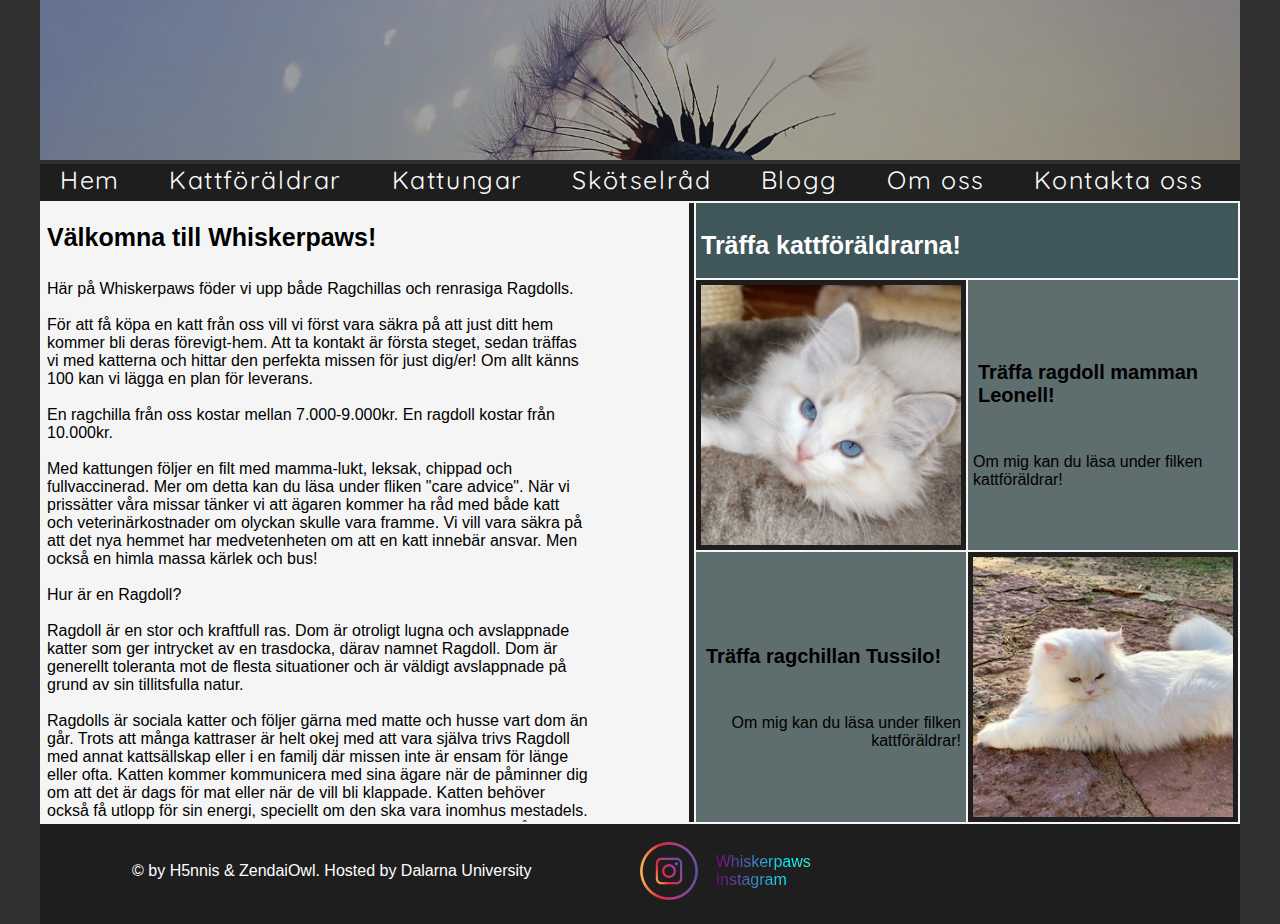
==== index.html @ fb6b1e31 "Merge branch 'main' of https://github.com/H5nnis/Grupparbete_DM5" ====
<!DOCTYPE html>
<html lang ="sv">
<head>
	<meta http-equiv="Content-Type" content="text/html; charset=UTF-8;" />
	<meta name="viewport" content="width=device-width, initial-scale=1" />
	<title>Whiskerpaws</title>
	<meta name="description" content="Uppfödare av Ragchillas & Ragdolls." />
	<meta name="copyright" content="Content is licensed to University Dalarna, Sweden." />
	<meta name="keywords" content="whiskerpaws,ragdoll,ragdolls,ragchillas,ragchilla,cats,cat,kittens,kitten" />
	<meta name="robots" content="index,follow" />
	<meta name="author" content="Authors: H5nnis <H5nnis@users.noreply.github.com> & ZendaiOwl <ZendaiOwl@users.noreply.github.com>" />
	<link rel="stylesheet" type="text/css" href="index-style.css" />
<style>
</style>
</head>
<body>
  <header>
    <img src="images/Dandelion.png" alt="Dandelion">        
      <nav>
          <div class="nav">                
              <a  class="navlink" href="#/">Hem</a>
              <a class="navlink" href="pages/overview-cats.html">Kattföräldrar</a>
              <a class="navlink" href="pages/overview-kittens.html">Kattungar</a>
              <a class="navlink" href="pages/care-advice.html">Skötselråd</a>
              <a class="navlink" href="pages/blogg.html">Blogg</a>
              <a class="navlink" href="pages/about.html">Om oss</a>
              <a class="navlink" href="pages/contact.html">Kontakta oss</a>
          </div>      
  </nav></header>
<div id="main-container">
  <table class="container1">
      <tr>
      <td class="maincontent" rowspan="3" style="vertical-align: top;">
            <h1>Välkomna till Whiskerpaws!</h1>
            <p class="textinfo">
              <br>Här på Whiskerpaws föder vi upp både Ragchillas och renrasiga Ragdolls.
              <br>
              <br>För att få köpa en katt från oss vill vi först vara säkra på att just ditt hem kommer bli deras förevigt-hem.
              Att ta kontakt är första steget, sedan träffas vi med katterna och hittar den perfekta missen för just dig/er!
              Om allt känns 100 kan vi lägga en plan för leverans.
              <br><br>
              En ragchilla från oss kostar mellan 7.000-9.000kr.
              En ragdoll kostar från 10.000kr.
              <br><br>
              Med kattungen följer en filt med mamma-lukt, leksak, chippad och fullvaccinerad. Mer om detta kan du läsa under fliken "care advice".
              När vi prissätter våra missar tänker vi att ägaren kommer ha råd med både katt och veterinärkostnader om olyckan skulle vara framme.
              Vi vill vara säkra på att det nya hemmet har medvetenheten om att en katt innebär ansvar. Men också en himla massa kärlek och bus!

              <br><br>
              Hur är en Ragdoll?
              <br> <br>
              Ragdoll är en stor och kraftfull ras. Dom är otroligt lugna och avslappnade katter som ger intrycket av en trasdocka, därav namnet Ragdoll.
              Dom är generellt toleranta mot de flesta situationer och är väldigt avslappnade på grund av sin tillitsfulla natur.
              <br> <br>
              Ragdolls är sociala katter och följer gärna med matte och husse vart dom än går. Trots att många kattraser är helt okej med att vara själva trivs Ragdoll med annat kattsällskap eller i en familj där missen inte är ensam för länge eller ofta.
              Katten kommer kommunicera med sina ägare när de påminner dig om att det är dags för mat eller när de vill bli klappade.
              Katten behöver också få utlopp för sin energi, speciellt om den ska vara inomhus mestadels. Ordentliga klättermöjligheter och bra med lektid är inget att spara på
              Rasen anses problemfri och okomplicerad men trots detta har dom lätt för att få njursten eller hjärtsjukdomar. Detta går att upptäcka hos vererinären.
              <br> <br>
              Ragdolls räknas inte som färdigvuxna förens vid fyraårsåldern och på grund av detta bör de ha fri tillgång till kvalitetsfoder hela uppväxten. Efter detta kan begränsning av maten göras så missen inte blir för tjock.
              <br> <br>
              Ragdollkattens medellånga päls är lättskött eftersom den nästan inte har någon underull men kräver ändå regelbunden genomgång. Det blir enklare att sköta kattens päls om den tidigt vänjs vid att bli ompysslad och då med både kamm och borste från början.
              Motivera denna stund med en godbit, även om de flesta kommer njuta av ompysslingen.
              <br> <br>
              Vi i villa skiver såhär om Ragdolls:
              "Dessa är några av särdragen hos ragdoll som kan intressera dig:
              <br><br>
              <br>Ragdoll älskar att bli myst med och klappad och är i regel mer accepterande än andra kattraser.
              <br>De kan gå väl ihop med andra människor, barn och husdjur och kan vara tillgivna med dessa.
              <br>Katten anses stor till storleken och hanar kan väga upp till nio kilo, så du kommer behöva använda båda armar när du bär dem.
              <br>Ragdolls har en genomsnittlig livslängd mellan 12 och 15 år.

              <!DOCTYPE html>
              <html lang="en">
              <head>
                <meta charset="UTF-8">
                <meta http-equiv="X-UA-Compatible" content="IE=edge">
                <meta name="viewport" content="width=device-width, initial-scale=1.0">
                <title>Document</title>
              </head>
              <body>
                
              </body>
              </html>
              <img style="border: none; float: left; height: 200px; width: 200px;" src="images/LinesCat.jpg" alt="Catlogo">
            </p>
      </td>
      <td class="secondcontent" colspan="2">
            <p class="title" style="text-align: left;">Träffa kattföräldrarna!</p>
      </td>
      </tr>
      <tr>
        <td class="tablepic"><img src="images/CatmomS.png" alt="Ragdoll Cat mom"></td>
        <td class="tabletext" style="text-align: left;"><h1 style="font-size: 20px;">Träffa ragdoll mamman Leonell!</h1> <br><br> Om mig kan du läsa under filken kattföräldrar!</td>
      </tr>
      <tr>
        <td class="tabletext"><h1 style="font-size: 20px;">Träffa ragchillan Tussilo!</h1><br><br> Om mig kan du läsa under filken kattföräldrar!</td>
        <td class="tablepic"><img src="images/CatdadS.png" alt="Ragchilla Cat dad"></td>
      </tr>
  </table>

</div>  
<footer class="container-footer">
  <table class="container-bottom">
    <tr>
      <td id="one-foot">© by H5nnis & ZendaiOwl. Hosted by Dalarna University</td>
      <td id="two-foot"><a id="whiskerpaws" href="https://www.instagram.com/mina.sma.hjartan/" target="_blank"><img src="images/Instagram.png" alt="Instagram"></a></td>
      <td id="three-foot"><p id="grad1"><a href="https://www.instagram.com/mina.sma.hjartan/" target="_blank">Whiskerpaws<br>Instagram</a></p></td>
    </tr>  
  </table>
</footer>
</body>
</html>
---- index-style.css ----
@import url('https://fonts.googleapis.com/css2?family=Quicksand&display=swap');
*{padding: 0; margin: 0; border: 0;}

header {    
    color: #ffffff;
    height: auto;
    width: 1200px;
    margin: auto;
}

img {
    height: 160px;
    width: 1200px;
    padding-bottom: 0%;
    border: none;
    padding: 0%; 
    margin: 0%;
}

body {
    background-color: #303030;
    color: #ffffff;
    font-family: Arial, Helvetica, sans-serif;
  }

.nav {
    background: #1e1e1e;
    color: rgb(0, 0, 0);
    height: 37px;
    width: 1200px;
    margin: auto;
}

.navlink {
    color: #ffffff;
    padding: 25px;
    padding-left: 20px;
    text-decoration: none;
    letter-spacing:0.1rem;
    font-size: 25px;
    font-family: 'Quicksand';
}

.navlink:hover {
    color: #a6d1db;
}

.navlink:focus {
    color: #a6d1db;
}

#main-container {
    border: none;
    max-width: 1200px;
    min-width: 100px;
    margin: auto;
    background-color: #1e1e1e;
    color: black;
}

.container1 {
    width: 100%;
    background-color: #f5f5f5;
}

.maincontent {
    width: 60%;
    border-right: #1e1e1e 5px solid;
    height: 600px;
}

.secondcontent {
    width: 40%;
    background-color: #3f565a;
    color: #ffffff;
}

.tableheader {
    height: 40px;
}

.tabletext {
    width: 260px;
    height: 270px;
    text-align: right;
    padding-left: 5px;
    padding-right: 5px;
    background-color: #5e6d6e;
    color: #000000;
}

td a {
    padding: 0;
}

.tableimg {
    width: 260px;
    height: 260px;
    padding-right: 5px;
    padding-left: 5px;
    background-color: #1e1e1e;
    color: #ffffff;
}

td img {
    width: 260px;
    height: 260px;
    float: right;
    border: #1e1e1e 5px solid;
}

.textinfo {
    padding-right: 100px;
    height: 550px;
    overflow: scroll;
    overflow-x: hidden;
}

.title, .textinfo, h1 {
    margin-left: 5px;
    text-align: left;
    padding-bottom: 10px;
}

.title, h1 {
    margin-top: 20px;
    font-size: 25px;
    font-weight: bold;
    vertical-align: text-top;
}

footer img {
    padding: 0;
    height: 80px; 
    width: 80px;
    float: left;
}

.container-footer {
    background-color: #1e1e1e;
    color: #ffffff;
    height: 100px;
    width: 1200px;
    margin: auto;
}

.container-bottom {
    width: 100%;
}
#one-foot {
    width: 50%;
    text-align: center;
}

#two-foot {
    width: 5%;
}

#three-foot {
	width: 45%;
}

#grad1 {
	background: linear-gradient(to right, purple, cyan, orange, yellow, green, cyan, blue, violet);
	-webkit-background-clip: text;
	-webkit-text-fill-color: transparent;
	font-size: 16px;
}
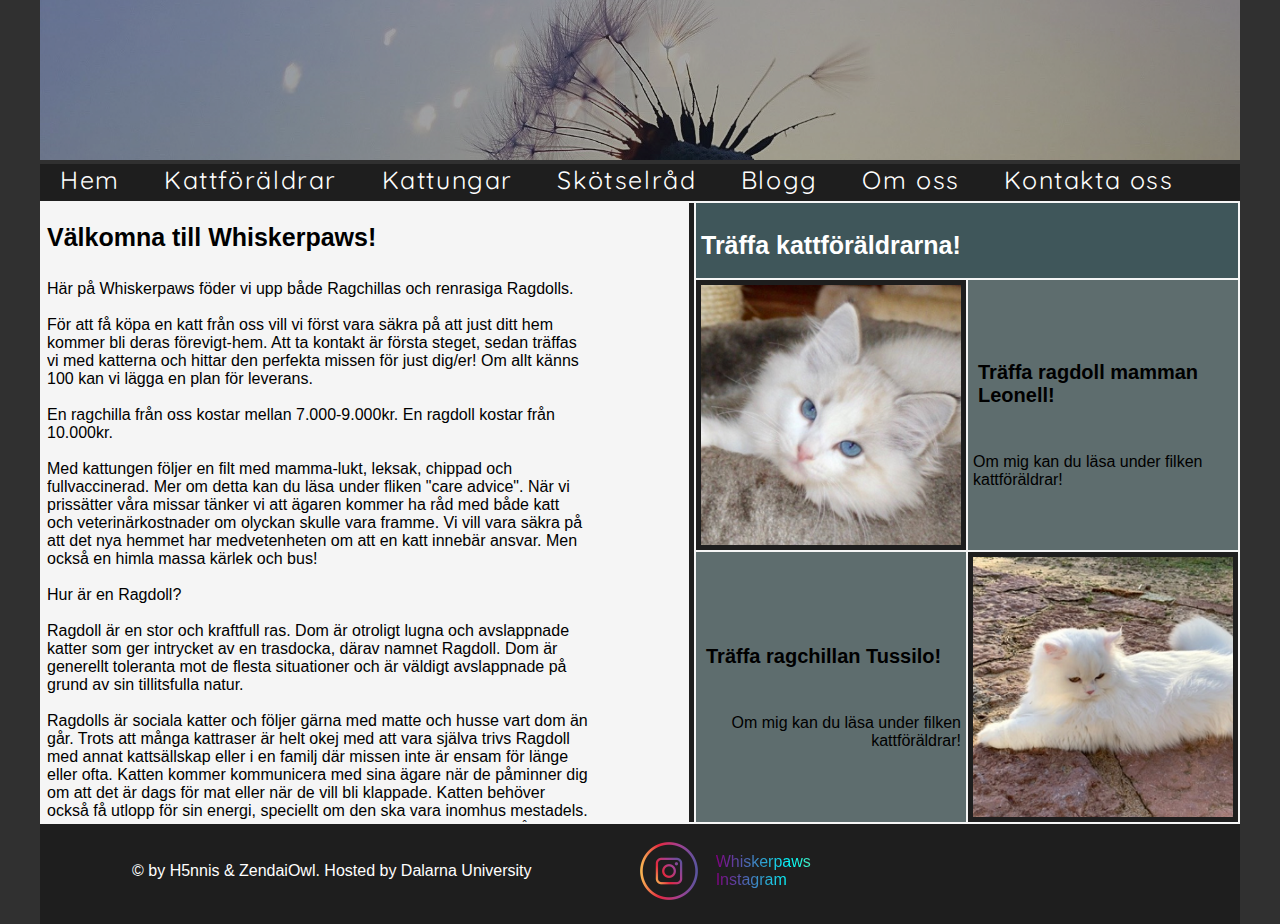
==== commit 5b0fb842: "࿓❯ La in alla nyckel ord i en lista" ====
--- a/index.html
+++ b/index.html
@@ -1,11 +1,89 @@
 <!DOCTYPE html>
 <html lang ="sv">
 <head>
-	<meta http-equiv="Content-Type" content="text/html; charset=UTF-8;" />
+	<meta http-equiv="Content-Type" content="text/html; charset=UTF-8" />
 	<meta name="viewport" content="width=device-width, initial-scale=1" />
-	<title>Whiskerpaws</title>
+	<title>Whiskerpaws Ragdolls och Ragchillas</title>
 	<meta name="description" content="Uppfödare av Ragchillas & Ragdolls." />
 	<meta name="copyright" content="Content is licensed to University Dalarna, Sweden." />
+	<!--
+		Sökorden vi valt är bl.a: Whiskerpaws, Ragchillas och Ragdolls, se hela listan nedanför.
+		Vi har lagt in dessa ord som alt-text bilderna i index.html sidan,
+		utöver detta har vi optimerat titel, h1, ALT tags, lagt in meta description & utökat textinnehållet.
+		Alla våra ändringar kan följas på GitHub: https://github.com/H5nnis/Grupparbete_DM5
+		|SÖKORD|
+		|index.html|
+		|:-|
+		whiskerpaws|
+		ragdoll|
+		ragdolls|
+		ragchillas|
+		ragchilla|
+		cats|
+		cat|
+		kittens|
+		kitten|
+		
+		|404-page.html|
+		|:-|
+		|404|
+		|404 Not Found|
+		|not|
+		|found|
+		|Not|
+		|Found|
+		|404 not found|
+		
+		|about.html|
+		|:-|
+		|Whiskerpaws|
+		|Om oss|
+		|About ut|
+		
+		|blogg.html|
+		|:-|
+		|Whiskerpaws|
+		|Blogg|
+		|Blog|
+		|Inlägg|
+		|Blogginlägg|
+		|Blogg inlägg|
+		|Katter|
+		|Kattungar|
+		
+		|care-advice.html|
+		|:-|
+		|skötselråd|
+		|care advice|
+		|cat care|
+		|ragchillas skötselråd|
+		|ragdolls skötselråd|
+		
+		|contact.html|
+		|:-|
+		|whiskerpaws|
+		|kontakt|
+		|contact|
+		|kontakt information|
+		|kontaktinformation|
+		|boka tid|
+		|plats
+		
+		|overview-cats.html|
+		|:-|
+		|whiskerpaws|
+		|kattföräldrar|
+		|katter|
+		|annonser|
+		|katt
+		
+		|overview-kittens.html|
+		|:-|
+		|whiskerpaws|
+		|kattungar|
+		|kittens|
+		|annonser|
+	-->
 	<meta name="keywords" content="whiskerpaws,ragdoll,ragdolls,ragchillas,ragchilla,cats,cat,kittens,kitten" />
 	<meta name="robots" content="index,follow" />
 	<meta name="author" content="Authors: H5nnis <H5nnis@users.noreply.github.com> & ZendaiOwl <ZendaiOwl@users.noreply.github.com>" />
@@ -62,26 +140,13 @@
               Ragdollkattens medellånga päls är lättskött eftersom den nästan inte har någon underull men kräver ändå regelbunden genomgång. Det blir enklare att sköta kattens päls om den tidigt vänjs vid att bli ompysslad och då med både kamm och borste från början.
               Motivera denna stund med en godbit, även om de flesta kommer njuta av ompysslingen.
               <br> <br>
-              Vi i villa skiver såhär om Ragdolls:
-              "Dessa är några av särdragen hos ragdoll som kan intressera dig:
-              <br><br>
+              "Vi i villa" skiver såhär om Ragdolls:
+              <br>"Dessa är några av särdragen hos ragdoll som kan intressera dig:
+              <br>
               <br>Ragdoll älskar att bli myst med och klappad och är i regel mer accepterande än andra kattraser.
               <br>De kan gå väl ihop med andra människor, barn och husdjur och kan vara tillgivna med dessa.
               <br>Katten anses stor till storleken och hanar kan väga upp till nio kilo, så du kommer behöva använda båda armar när du bär dem.
-              <br>Ragdolls har en genomsnittlig livslängd mellan 12 och 15 år.
-
-              <!DOCTYPE html>
-              <html lang="en">
-              <head>
-                <meta charset="UTF-8">
-                <meta http-equiv="X-UA-Compatible" content="IE=edge">
-                <meta name="viewport" content="width=device-width, initial-scale=1.0">
-                <title>Document</title>
-              </head>
-              <body>
-                
-              </body>
-              </html>
+              <br>Ragdolls har en genomsnittlig livslängd mellan 12 och 15 år."
               <img style="border: none; float: left; height: 200px; width: 200px;" src="images/LinesCat.jpg" alt="Catlogo">
             </p>
       </td>
--- a/index-style.css
+++ b/index-style.css
@@ -33,8 +33,9 @@
 
 .navlink {
     color: #ffffff;
-    padding: 25px;
+    padding: 20px;
     padding-left: 20px;
+    padding-right: 20px;
     text-decoration: none;
     letter-spacing:0.1rem;
     font-size: 25px;
@@ -165,4 +166,4 @@
 	-webkit-background-clip: text;
 	-webkit-text-fill-color: transparent;
 	font-size: 16px;
-}+}
